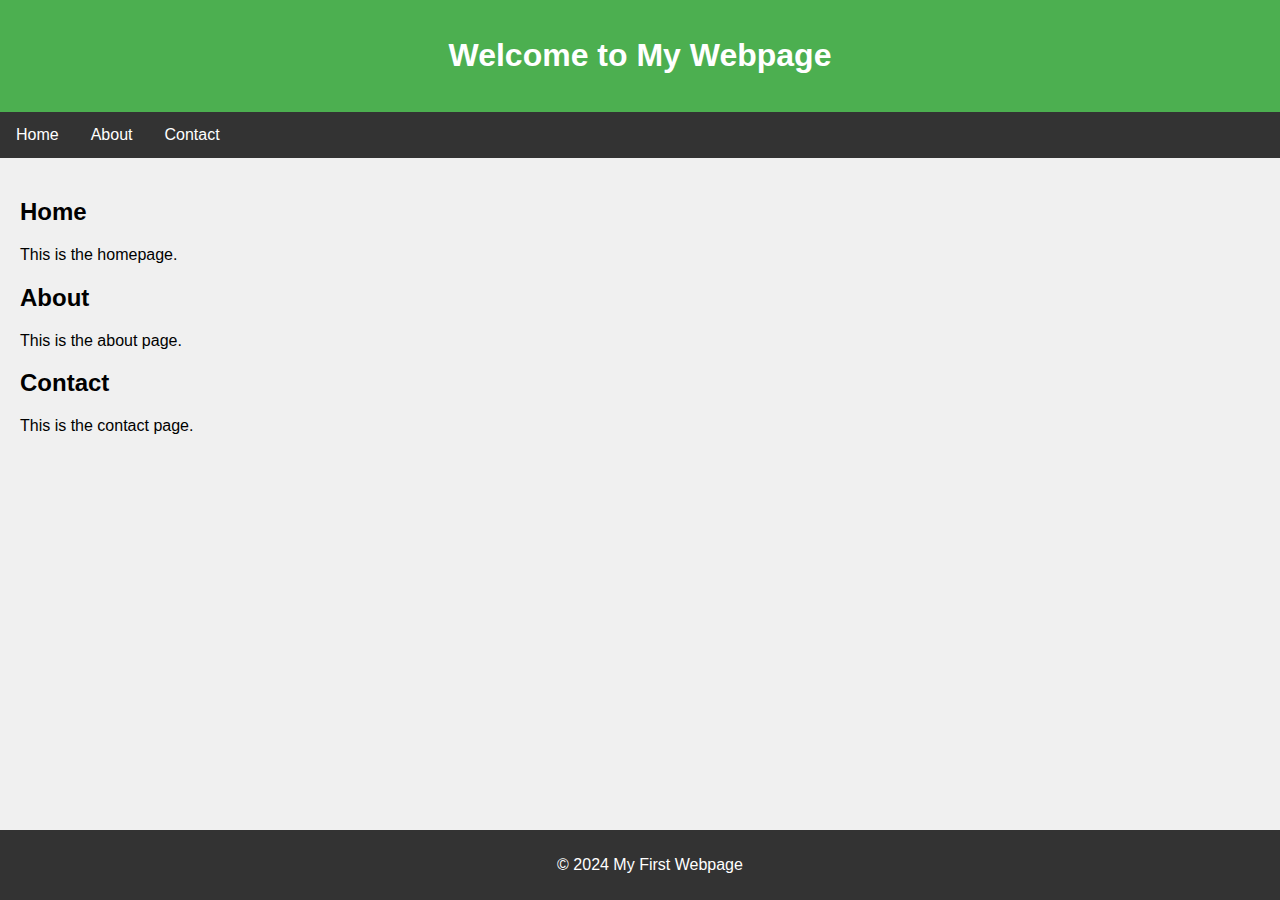
==== index.html @ e2900694 "Rename mainpage.html to index.html" ====
<!DOCTYPE html>
<html>
<head>
    <title>My First Webpage</title>
    <meta charset="UTF-8">
    <meta name="viewport" content="width=device-width, initial-scale=1.0">
    <link rel="stylesheet" href="styles.css">
</head>
<body>
    <header>
        <h1>Welcome to My Webpage</h1>
    </header>
    <nav>
        <ul>
            <li><a href="#home">Home</a></li>
            <li><a href="#about">About</a></li>
            <li><a href="#contact">Contact</a></li>
        </ul>
    </nav>
    <main>
        <section id="home">
            <h2>Home</h2>
            <p>This is the homepage.</p>
        </section>
        <section id="about">
            <h2>About</h2>
            <p>This is the about page.</p>
        </section>
        <section id="contact">
            <h2>Contact</h2>
            <p>This is the contact page.</p>
        </section>
    </main>
    <footer>
        <p>&copy; 2024 My First Webpage</p>
    </footer>
    <script src="script.js"></script>
</body>
</html>
---- styles.css ----
body {
    font-family: Arial, sans-serif;
    margin: 0;
    padding: 0;
    background-color: #f0f0f0;
}

header {
    background-color: #4CAF50;
    color: white;
    text-align: center;
    padding: 1em;
}

nav ul {
    list-style-type: none;
    margin: 0;
    padding: 0;
    overflow: hidden;
    background-color: #333;
}

nav ul li {
    float: left;
}

nav ul li a {
    display: block;
    color: white;
    text-align: center;
    padding: 14px 16px;
    text-decoration: none;
}

nav ul li a:hover {
    background-color: #111;
}

main {
    padding: 20px;
}

footer {
    background-color: #333;
    color: white;
    text-align: center;
    padding: 10px;
    position: fixed;
    width: 100%;
    bottom: 0;
}
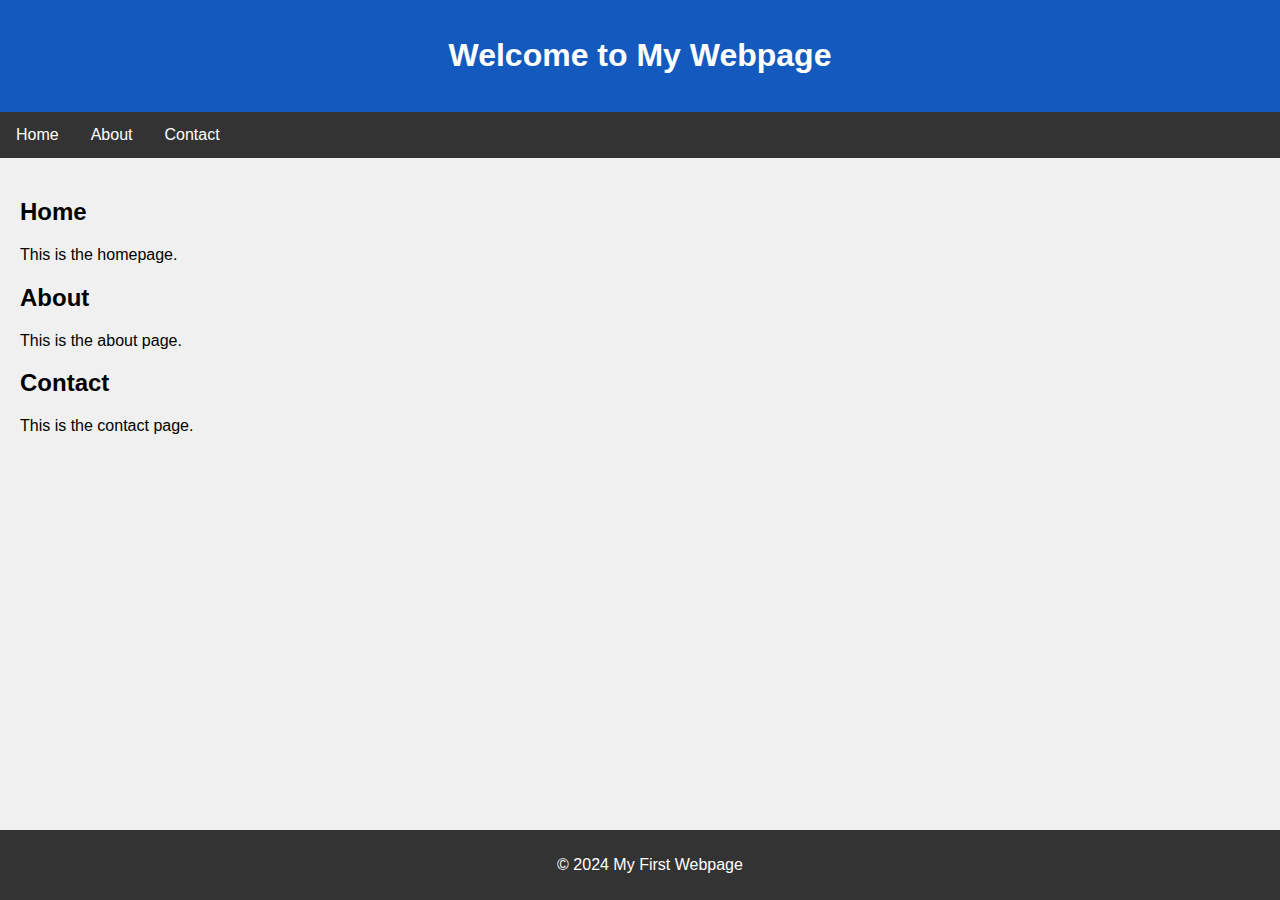
==== commit e227360c: "Added main icon and changed main color" ====
--- a/index.html
+++ b/index.html
@@ -5,6 +5,7 @@
     <meta charset="UTF-8">
     <meta name="viewport" content="width=device-width, initial-scale=1.0">
     <link rel="stylesheet" href="styles.css">
+    <link rel="icon" href="mainicon.ico">
 </head>
 <body>
     <header>
@@ -12,9 +13,9 @@
     </header>
     <nav>
         <ul>
-            <li><a href="#home">Home</a></li>
-            <li><a href="#about">About</a></li>
-            <li><a href="#contact">Contact</a></li>
+            <li><a href="./">Home</a></li>
+            <li><a href="./about">About</a></li>
+            <li><a href="./contact">Contact</a></li>
         </ul>
     </nav>
     <main>
--- a/styles.css
+++ b/styles.css
@@ -6,7 +6,7 @@
 }
 
 header {
-    background-color: #4CAF50;
+    background-color: #145abe;
     color: white;
     text-align: center;
     padding: 1em;
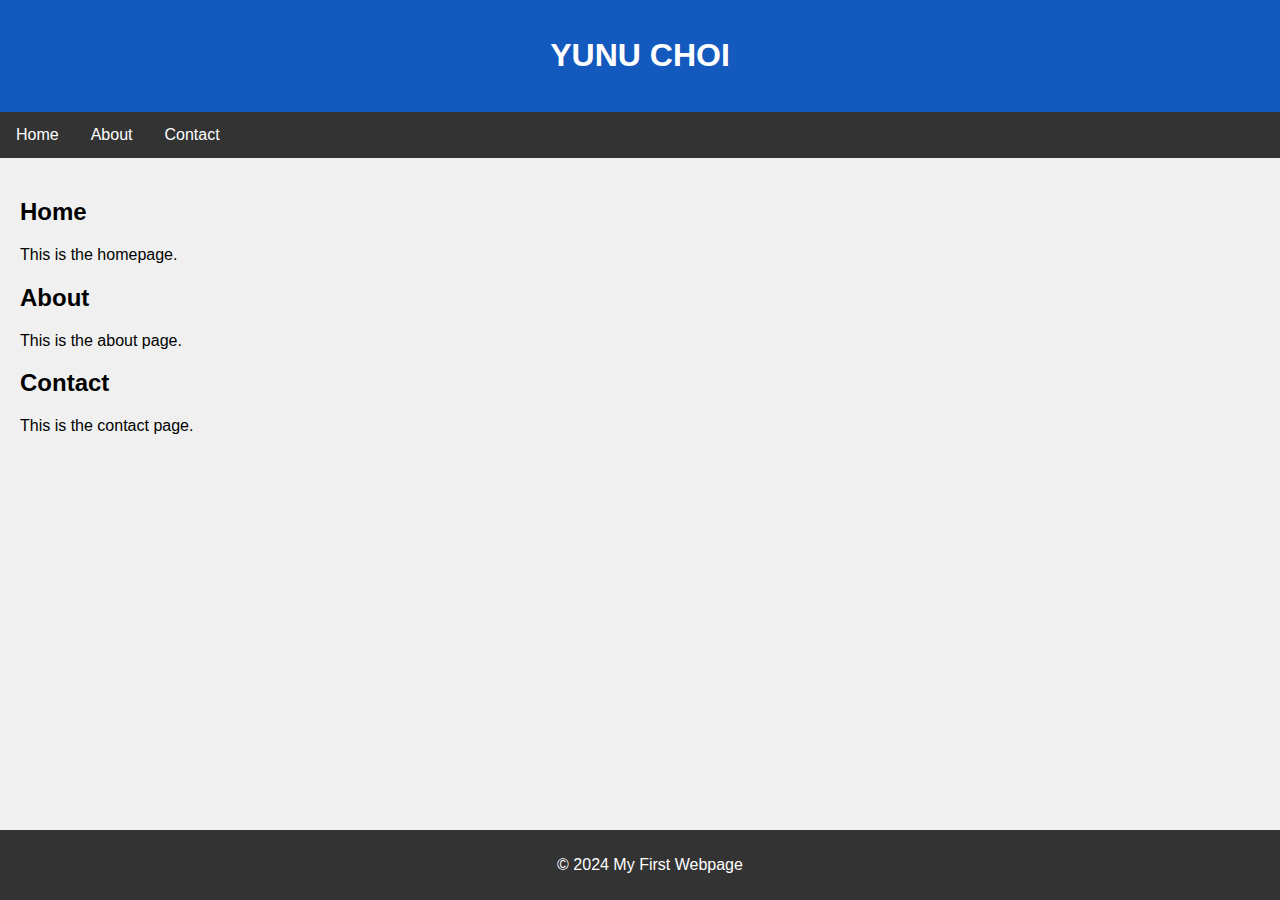
==== commit 791cce10: "Changed title and header" ====
--- a/index.html
+++ b/index.html
@@ -1,7 +1,7 @@
 <!DOCTYPE html>
 <html>
 <head>
-    <title>My First Webpage</title>
+    <title>Home|Yunu Choi</title>
     <meta charset="UTF-8">
     <meta name="viewport" content="width=device-width, initial-scale=1.0">
     <link rel="stylesheet" href="styles.css">
@@ -9,7 +9,7 @@
 </head>
 <body>
     <header>
-        <h1>Welcome to My Webpage</h1>
+        <h1>YUNU CHOI</h1>
     </header>
     <nav>
         <ul>
